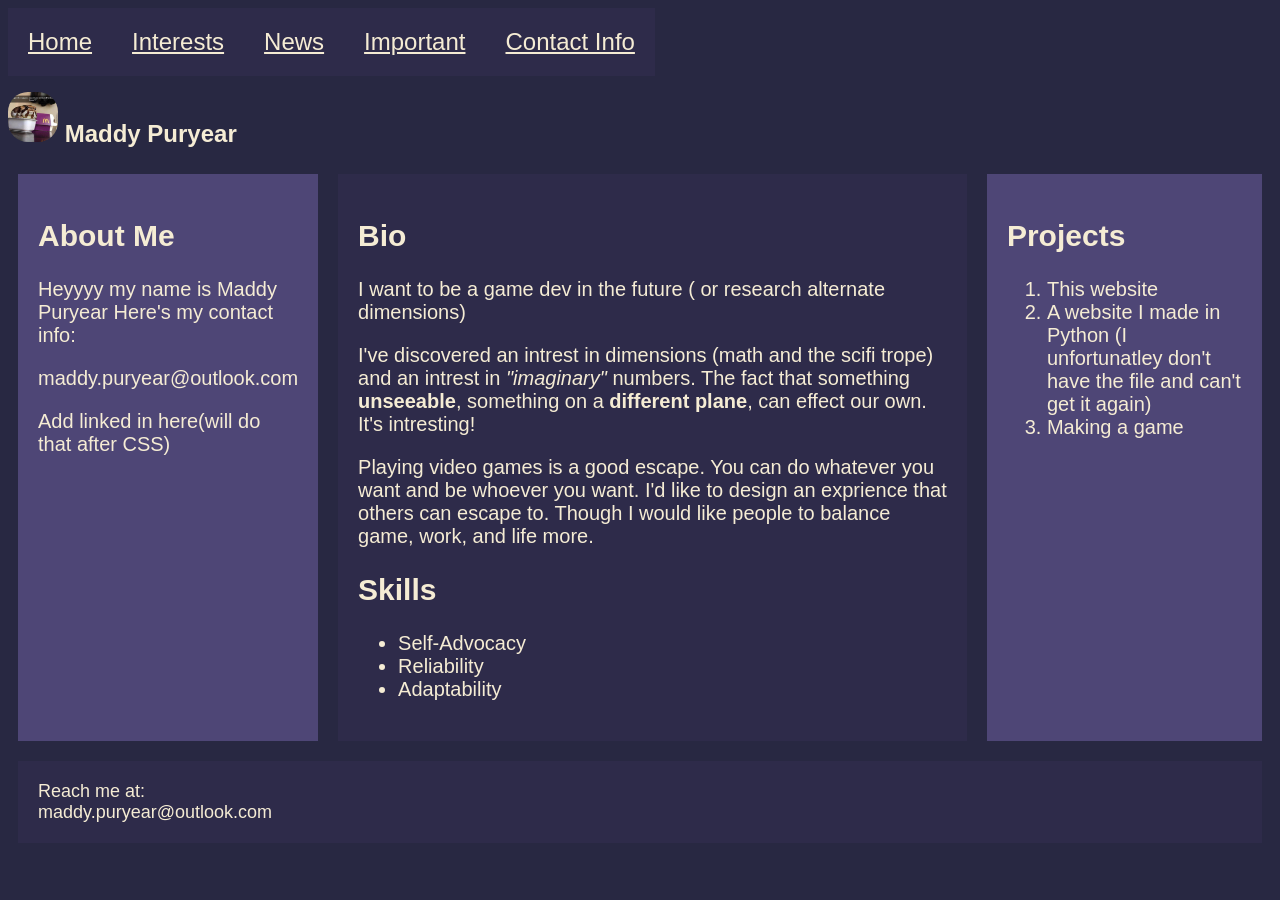
==== index.html @ f7a1ac9b "Styled" ====
<!DOCTYPE html>
<html>
    <head>
        <link rel=stylesheet href=./styles.css>
        <title>CSS practice website</title>
    </head>
    <nav>
        <ul class = "navbar">
            <li id="nav"><a href="index.html">Home</a></li>
            <li id="nav"><a href="intrests.html">Interests</a></li>
            <li id="nav"><a href="news.html">News</a></li>
            <li id="nav"><a href="important.html">Important</a></li>
            <li id="nav"><a href="contactinfo.html">Contact Info</a></li>
        </ul>
    </nav>
    <body>
        <header>
            <h1 class ="name">
                <img id="profpic" src="sauce-boss.png" alt="The Sauce Boss" width="150" height="150"/>
                Maddy Puryear 
            </h1>
        </header>
       
        <main>
            <div class="flex-container">
                <div>            
                    <h2>About Me</h2>
            
                    <p>Heyyyy my name is Maddy Puryear
                        Here's my contact info:</p>
                    <p id="email">maddy.puryear@outlook.com</p>
                    <p id="li">Add linked in here(will do that after CSS)</p>
                </div>
                <div id="secndcol">
                    <h2>Bio</h2>
                    <p>I want to be a game dev in the future ( or research alternate dimensions)</p>
                    <p>I've discovered an intrest in dimensions (math and the scifi trope) and an intrest in <em>"imaginary"</em> numbers. 
                    The fact that something <strong>unseeable</strong>, something on a <strong>different plane</strong>, can effect our own. It's intresting!</p>
                    <p>Playing video games is a good escape. You can do whatever you want and be whoever you want. I'd like 
                    to design an exprience that others can escape to. Though I would like people to balance game, work, and life more.</p>
        
                    <h2>Skills</h2>
                    <ul>
                        <li>Self-Advocacy</li>
                        <li>Reliability</li>
                        <li>Adaptability</li>
                    </ul>
                </div>
                <div>
                    <h2>Projects</h2>
                    <ol>
                        <li>This website</li>
                        <li>A website I made in Python (I unfortunatley don't have the file and can't get it again)</li>
                        <li>Making a game</li>
                    </ol>
                </div>  
            </div>

        </main>
    </body>
    <footer>
        <p id="footemail">
            Reach me at:<br>maddy.puryear@outlook.com
        </p>
    </footer>
</html>


<!--Other Color Pallets
Color Pallet: CCB887 , E9A786 , C06C6D , 852B42 , 3E293A

https://poolors.com/4c9767-4a4c40-3f2f24-b964ef-c49bf7

https://poolors.com/6038e8-e062e4-582941-6a031f-070707

https://poolors.com/6427c9-a491e8-3c776c-8fb585-875c34
-->
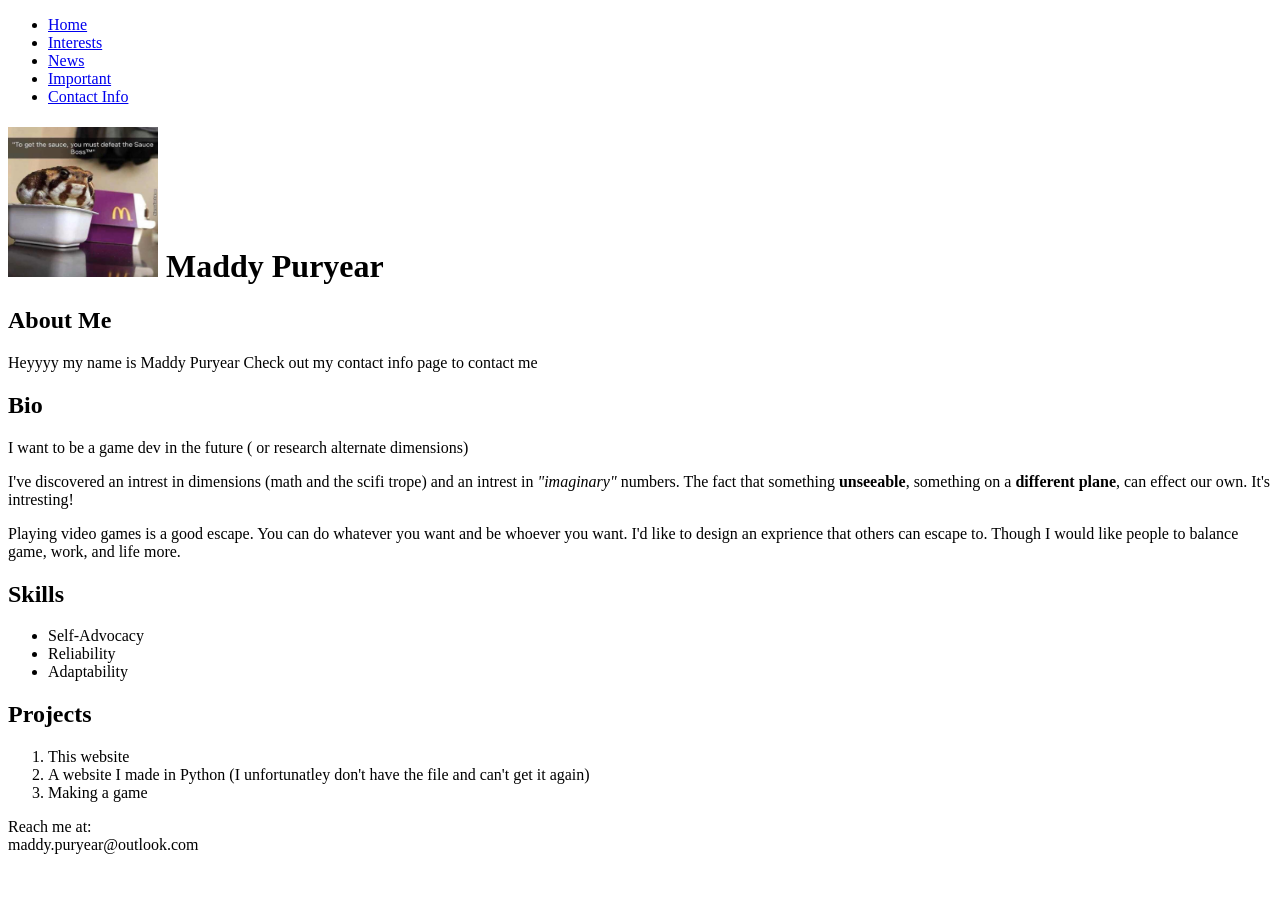
==== commit 9b85d199: "Mobile Friendly?" ====
--- a/index.html
+++ b/index.html
@@ -3,6 +3,7 @@
     <head>
         <link rel=stylesheet href=./styles.css>
         <title>CSS practice website</title>
+        <meta name="viewport" content="width=device-width, initial-scale=1"/> <!--https://www.instructables.com/Make-your-HTML-Website-suitable-for-Mobile-Devices/-->
     </head>
     <nav>
         <ul class = "navbar">
@@ -27,9 +28,7 @@
                     <h2>About Me</h2>
             
                     <p>Heyyyy my name is Maddy Puryear
-                        Here's my contact info:</p>
-                    <p id="email">maddy.puryear@outlook.com</p>
-                    <p id="li">Add linked in here(will do that after CSS)</p>
+                        Check out my contact info page to contact me</p>
                 </div>
                 <div id="secndcol">
                     <h2>Bio</h2>
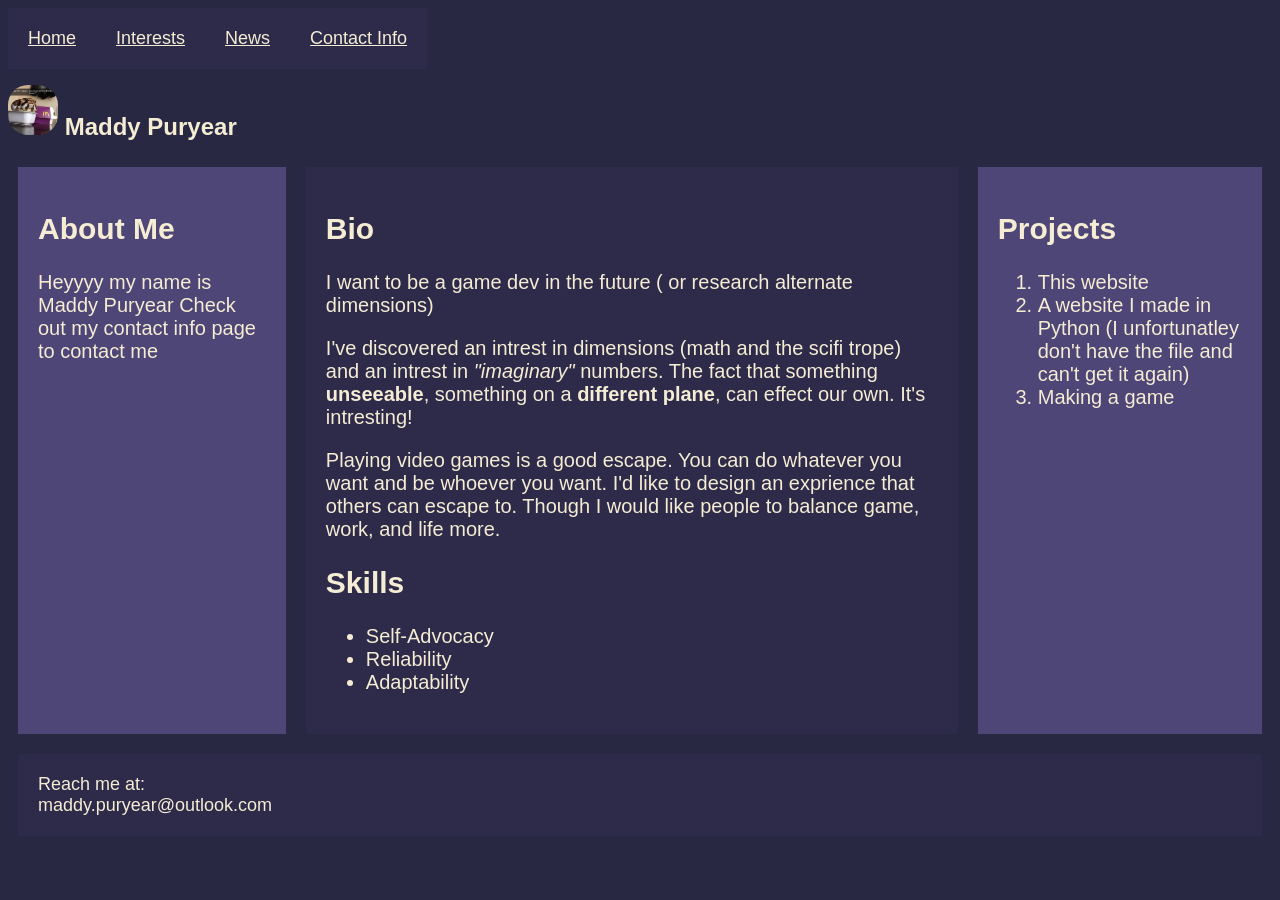
==== commit 8aa615c2: "removed important" ====
--- a/index.html
+++ b/index.html
@@ -10,7 +10,6 @@
             <li id="nav"><a href="index.html">Home</a></li>
             <li id="nav"><a href="intrests.html">Interests</a></li>
             <li id="nav"><a href="news.html">News</a></li>
-            <li id="nav"><a href="important.html">Important</a></li>
             <li id="nav"><a href="contactinfo.html">Contact Info</a></li>
         </ul>
     </nav>
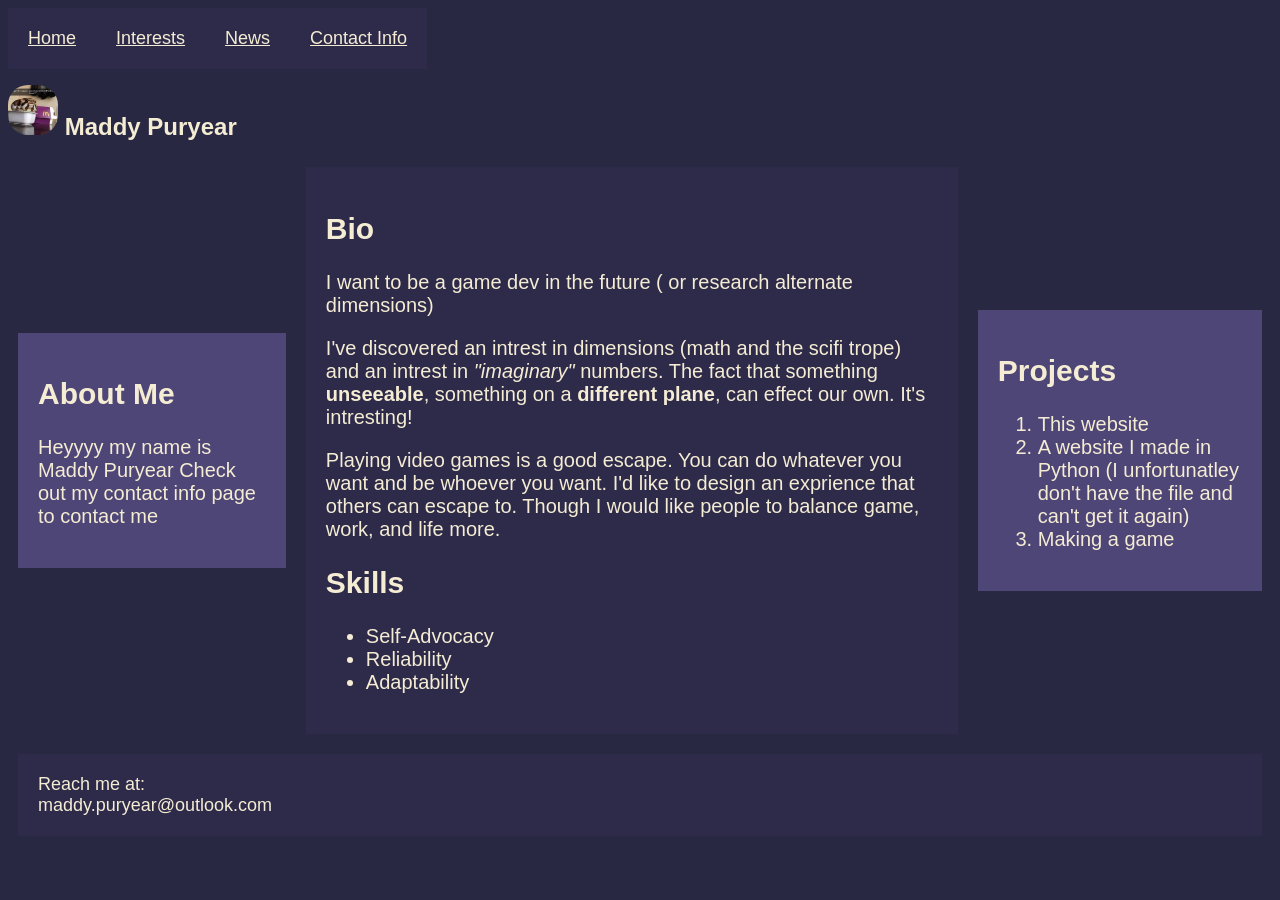
==== commit 421f1cad: "e" ====
--- a/index.html
+++ b/index.html
@@ -23,7 +23,7 @@
        
         <main>
             <div class="flex-container">
-                <div>            
+                <div id="frstcol">            
                     <h2>About Me</h2>
             
                     <p>Heyyyy my name is Maddy Puryear
@@ -44,7 +44,7 @@
                         <li>Adaptability</li>
                     </ul>
                 </div>
-                <div>
+                <div id="thrdcol">
                     <h2>Projects</h2>
                     <ol>
                         <li>This website</li>
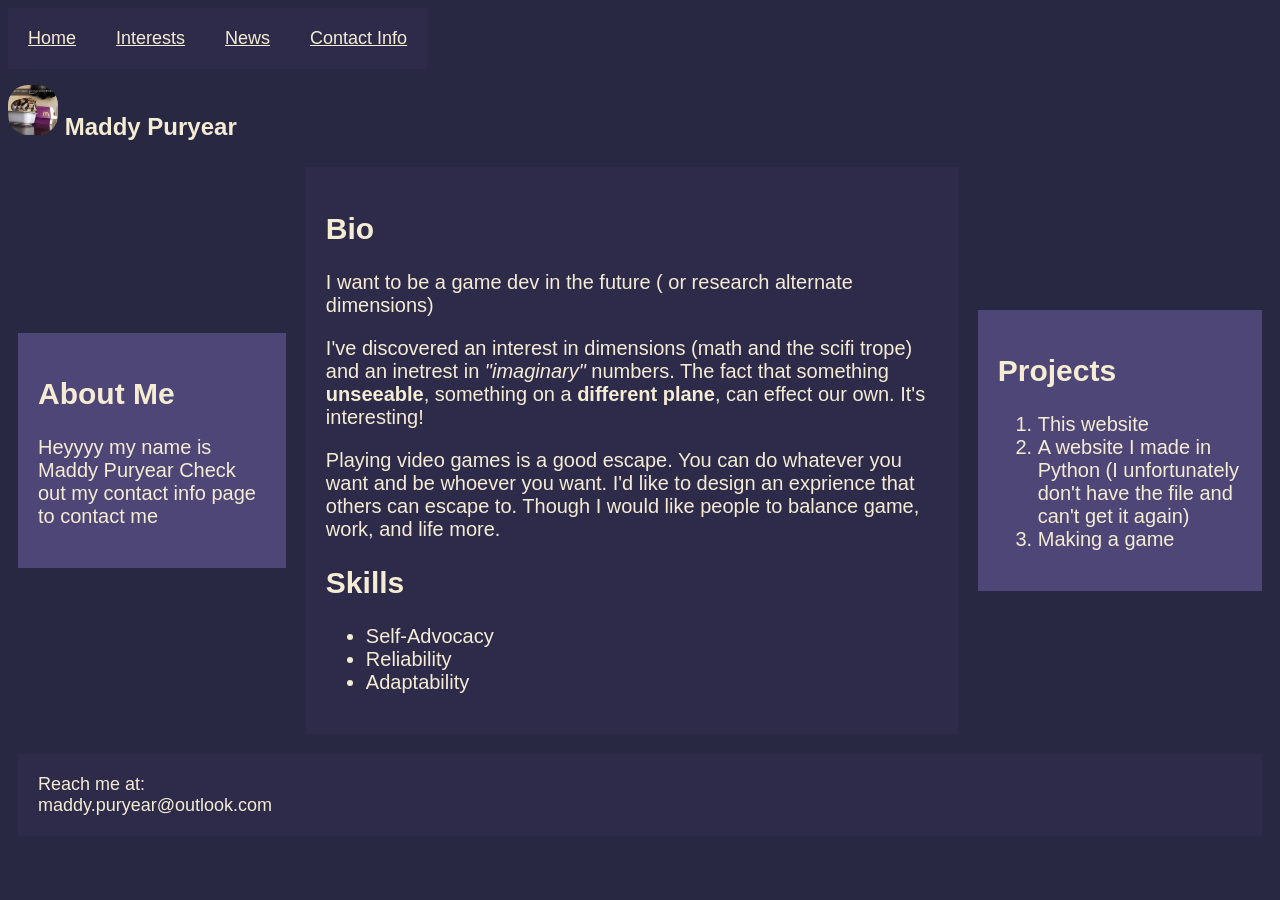
==== commit 5b1c46cb: "Grammer" ====
--- a/index.html
+++ b/index.html
@@ -32,8 +32,8 @@
                 <div id="secndcol">
                     <h2>Bio</h2>
                     <p>I want to be a game dev in the future ( or research alternate dimensions)</p>
-                    <p>I've discovered an intrest in dimensions (math and the scifi trope) and an intrest in <em>"imaginary"</em> numbers. 
-                    The fact that something <strong>unseeable</strong>, something on a <strong>different plane</strong>, can effect our own. It's intresting!</p>
+                    <p>I've discovered an interest in dimensions (math and the scifi trope) and an inetrest in <em>"imaginary"</em> numbers. 
+                    The fact that something <strong>unseeable</strong>, something on a <strong>different plane</strong>, can effect our own. It's interesting!</p>
                     <p>Playing video games is a good escape. You can do whatever you want and be whoever you want. I'd like 
                     to design an exprience that others can escape to. Though I would like people to balance game, work, and life more.</p>
         
@@ -48,7 +48,7 @@
                     <h2>Projects</h2>
                     <ol>
                         <li>This website</li>
-                        <li>A website I made in Python (I unfortunatley don't have the file and can't get it again)</li>
+                        <li>A website I made in Python (I unfortunately don't have the file and can't get it again)</li>
                         <li>Making a game</li>
                     </ol>
                 </div>  
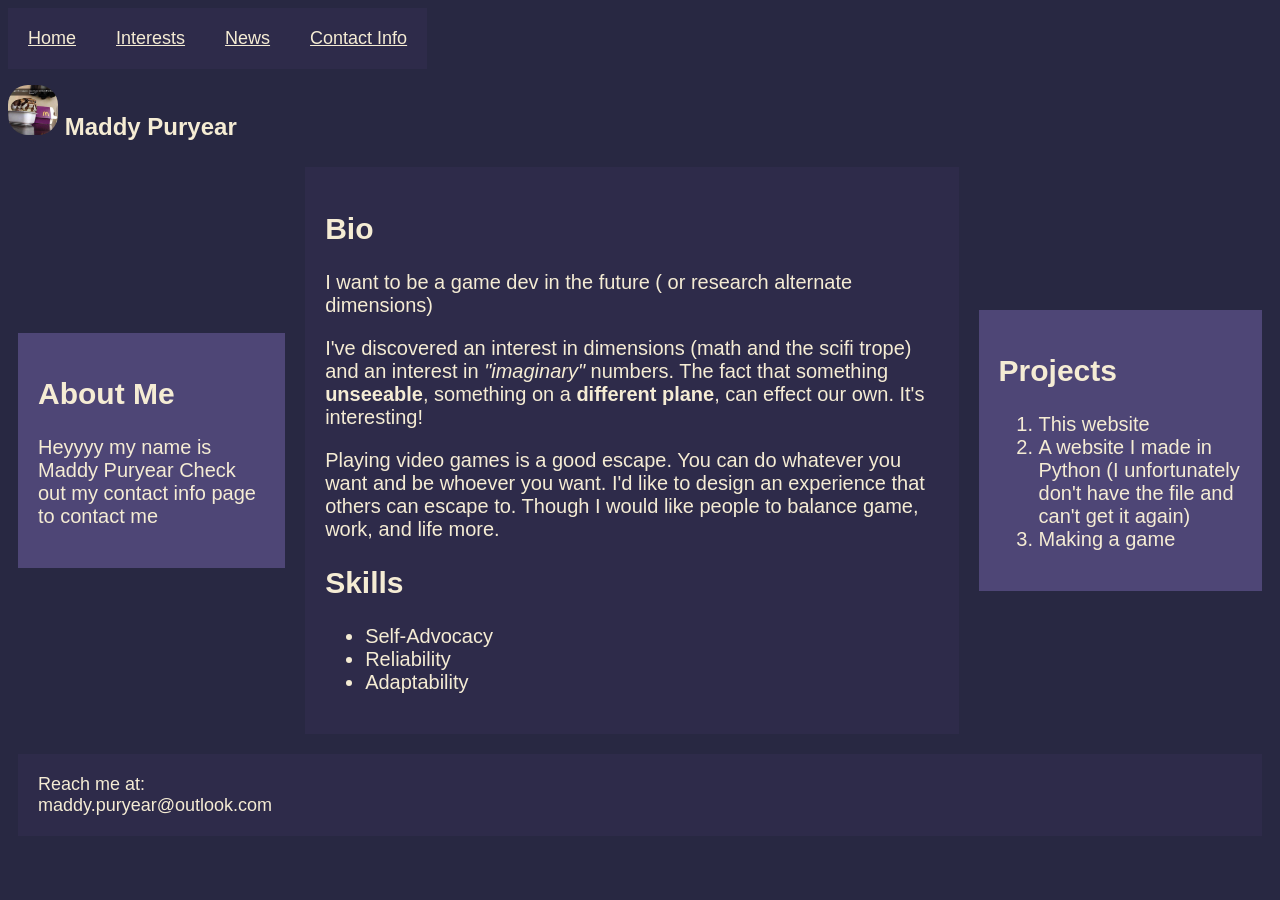
==== commit 11b7c9e5: "more grammer" ====
--- a/index.html
+++ b/index.html
@@ -32,10 +32,10 @@
                 <div id="secndcol">
                     <h2>Bio</h2>
                     <p>I want to be a game dev in the future ( or research alternate dimensions)</p>
-                    <p>I've discovered an interest in dimensions (math and the scifi trope) and an inetrest in <em>"imaginary"</em> numbers. 
+                    <p>I've discovered an interest in dimensions (math and the scifi trope) and an interest in <em>"imaginary"</em> numbers. 
                     The fact that something <strong>unseeable</strong>, something on a <strong>different plane</strong>, can effect our own. It's interesting!</p>
                     <p>Playing video games is a good escape. You can do whatever you want and be whoever you want. I'd like 
-                    to design an exprience that others can escape to. Though I would like people to balance game, work, and life more.</p>
+                    to design an experience that others can escape to. Though I would like people to balance game, work, and life more.</p>
         
                     <h2>Skills</h2>
                     <ul>
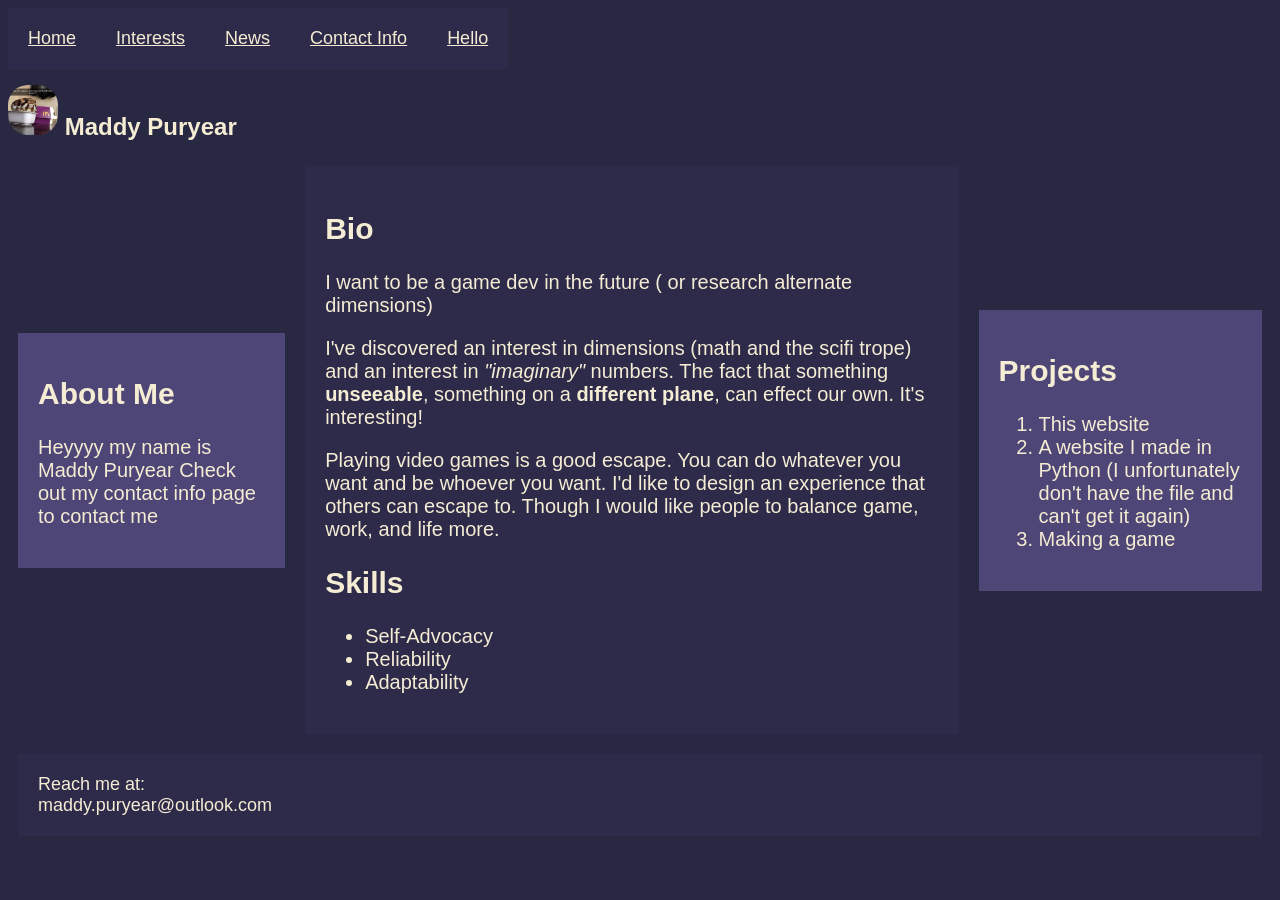
==== commit 3eb842d5: "Added HTML and connected to other pages" ====
--- a/index.html
+++ b/index.html
@@ -11,6 +11,7 @@
             <li id="nav"><a href="intrests.html">Interests</a></li>
             <li id="nav"><a href="news.html">News</a></li>
             <li id="nav"><a href="contactinfo.html">Contact Info</a></li>
+            <li id="nav"><a href="hello.html">Hello</a></li>
         </ul>
     </nav>
     <body>
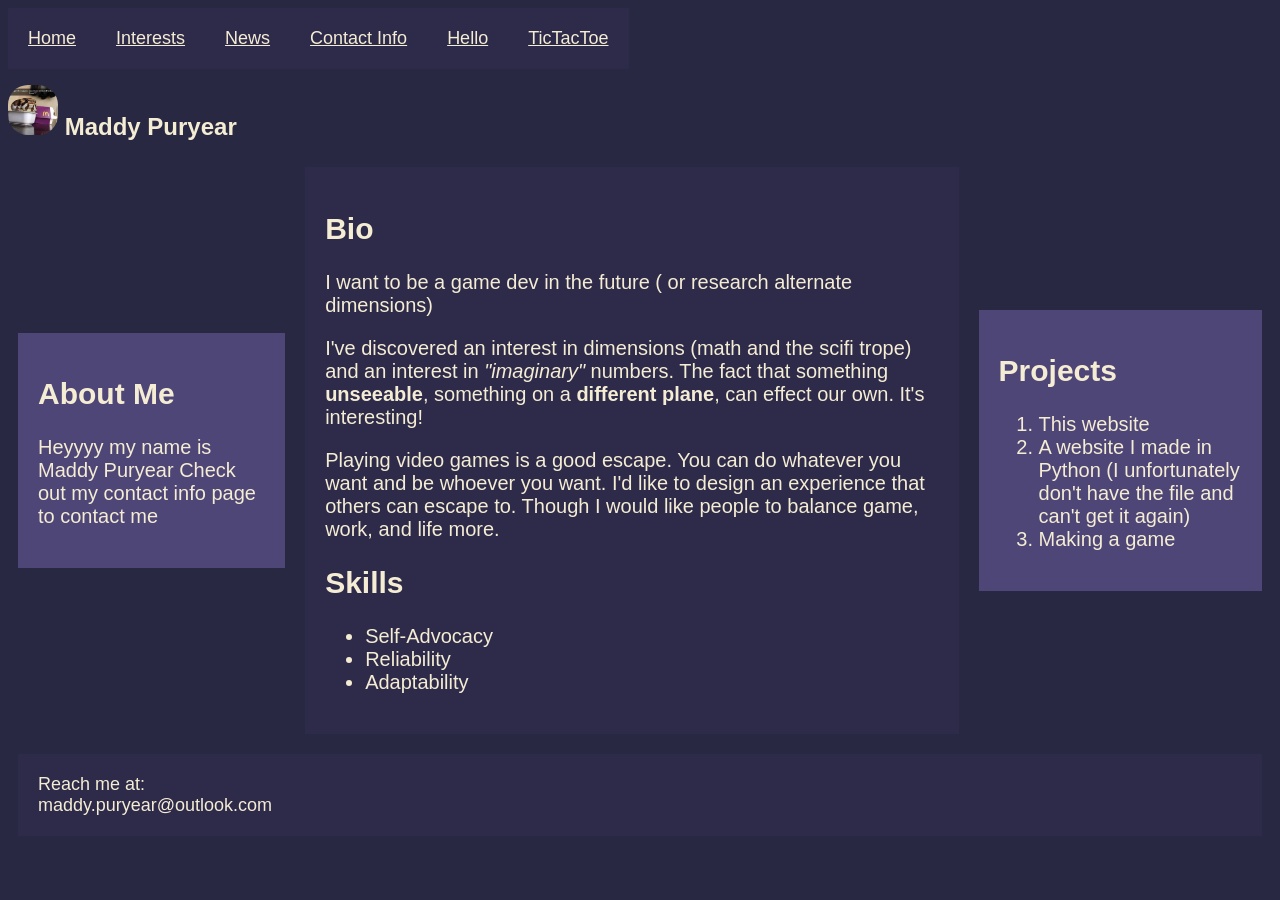
==== commit fd59e451: "conntected index + tictactow" ====
--- a/index.html
+++ b/index.html
@@ -12,6 +12,7 @@
             <li id="nav"><a href="news.html">News</a></li>
             <li id="nav"><a href="contactinfo.html">Contact Info</a></li>
             <li id="nav"><a href="hello.html">Hello</a></li>
+            <li id="nav"><a href="tictactoe.html">TicTacToe</a></li>
         </ul>
     </nav>
     <body>
